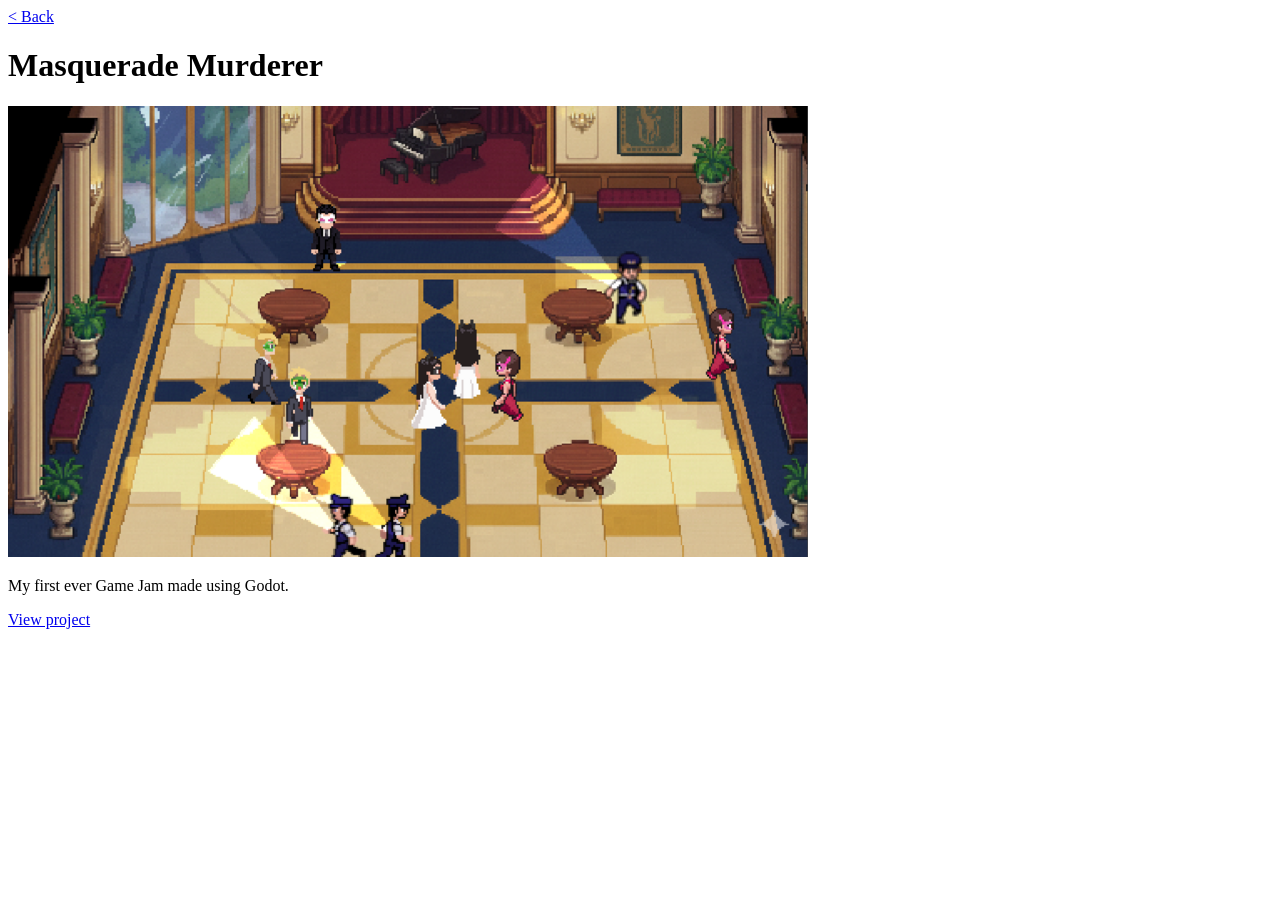
==== projects/masquerade_murderer/index.html @ d8d6bc6e "Modularised projects completely" ====
<!DOCTYPE html>
<html lang="en">
  <head>
    <meta charset="UTF-8">
    <meta name="viewport" content="width=device-width, initial-scale=1.0">
    <title>Masquerade Murderer</title>
    <link rel="stylesheet" href="/style.css">
  </head>
  <body>
    <div id="project-content"></div>
    <script src="/projects.js"></script>
  </body>
</html>
---- style.css ----
.projects-grid {
  display: grid;
  grid-template-columns: repeat(3, 1fr);
  gap: 20px;
  padding: 40px;
}

.project-card {
  text-decoration: none;
  color: black;
  border-radius: 10px;
  overflow: hidden;
  border: 1px solid lightgray;
  transition: transform 0.2s;
}

.project-card:hover {
  transform: scale(1.03);
}

.project-card img {
  width: 100%;
  height: 200px;
  object-fit: cover;
}

.project-info {
  padding: 15px;
}
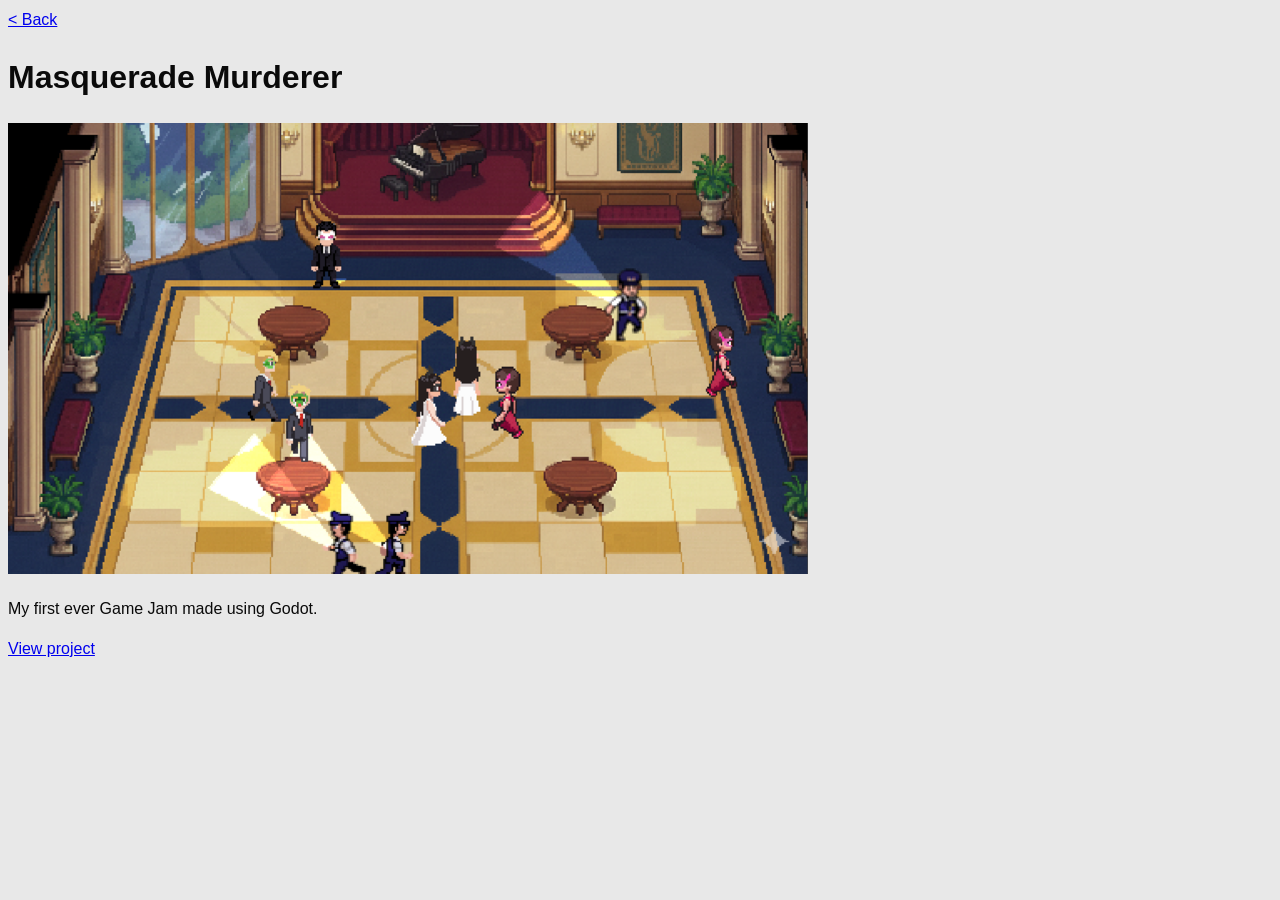
==== commit 70258183: "Cleaner style" ====
--- a/projects/masquerade_murderer/index.html
+++ b/projects/masquerade_murderer/index.html
@@ -1,13 +1,13 @@
 <!DOCTYPE html>
 <html lang="en">
-  <head>
-    <meta charset="UTF-8">
-    <meta name="viewport" content="width=device-width, initial-scale=1.0">
-    <title>Masquerade Murderer</title>
-    <link rel="stylesheet" href="/style.css">
-  </head>
-  <body>
-    <div id="project-content"></div>
-    <script src="/projects.js"></script>
-  </body>
+    <head>
+        <meta charset="UTF-8">
+        <meta name="viewport" content="width=device-width, initial-scale=1.0">
+        <title>Masquerade Murderer</title>
+        <link rel="stylesheet" href="/style.css">
+    </head>
+    <body>
+        <div id="project-content"></div>
+        <script src="/projects.js"></script>
+    </body>
 </html>
--- a/style.css
+++ b/style.css
@@ -1,29 +1,64 @@
+header {
+    text-align: center;
+    padding: 2rem;
+}
+
+nav {
+    justify-content: center;
+    display: flex;
+    flex-direction: row;
+    gap: 2rem;
+}
+
+nav a {
+    color: blue;
+    text-decoration: none;
+}
+
+section {
+    max-width: 900px;
+    margin: 0 auto;
+    padding: 10px 2rem;
+}
+
+body {
+    background: #e8e8e8;
+    color: #0a0a0a;
+    font-family: sans-serif;
+    line-height: 1.5;
+}
+
 .projects-grid {
-  display: grid;
-  grid-template-columns: repeat(3, 1fr);
-  gap: 20px;
-  padding: 40px;
+    display: flex;
+    flex-wrap: wrap;
+    gap: 12px;
 }
 
 .project-card {
-  text-decoration: none;
-  color: black;
-  border-radius: 10px;
-  overflow: hidden;
-  border: 1px solid lightgray;
-  transition: transform 0.2s;
+    width: 220px;
+    flex-shrink: 0;
+    border: #676767 solid;
+    border-radius: 4px;
+    background: #c6c6c6;
+    text-decoration: none;
+}
+
+.project-card img {
+    width: 100%;
+    height: 120px;
+    border-radius: 0;
+    display: block;
+    object-fit: cover;
+}
+
+.project-info {
+    color: #0a0a0a;
+    padding: 6px;
+    display: block;
 }
 
 .project-card:hover {
-  transform: scale(1.03);
+    transform: scale(1.03);
 }
 
-.project-card img {
-  width: 100%;
-  height: 200px;
-  object-fit: cover;
-}
 
-.project-info {
-  padding: 15px;
-}
